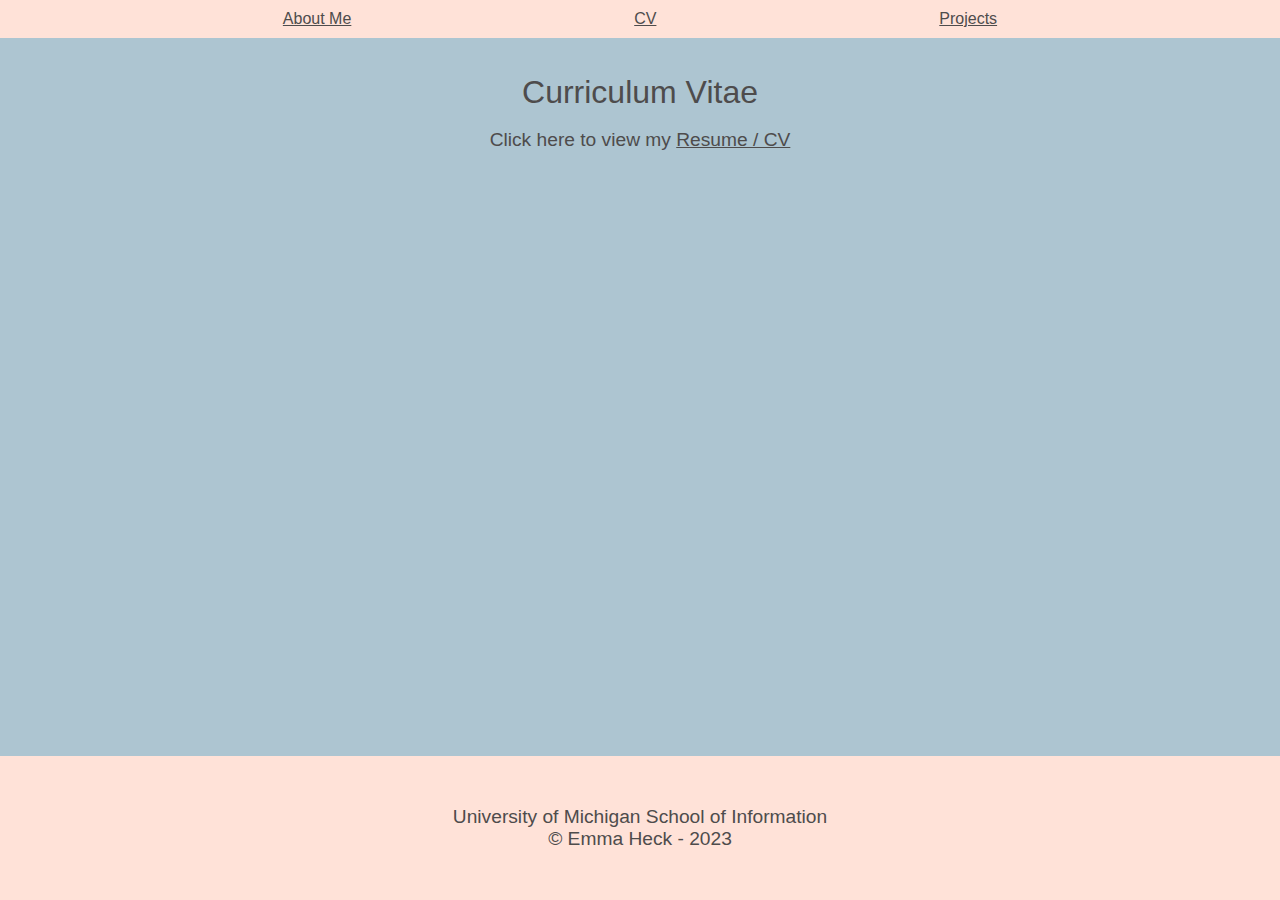
==== cv.html @ 54ed9f24 "Add files via upload" ====
<!DOCTYPE html>
<html lang="en">
<head>
  <meta charset="UTF-8">

  <meta name="viewport" content="width=device-width, initial-scale=1.0">
  <link href='https://fonts.googleapis.com/css?family=Patua+One' rel='stylesheet'>
  <link rel="stylesheet" href="css/reset.css">
  <link rel="stylesheet" href="css/style.css">


  <title>Emma Heck</title>
</head>

<body>
  <header>
    <nav>
        <ul>
          <li><a id="nav_link" href="index.html">About Me</a></li>
          <li><a class = "current" id="nav_link" href="cv.html">CV</a></li>
          <li><a id="nav_link" href="projects.html">Projects</a></li>
        </ul>
    </nav>
  </header><br><br>
        <h1>Curriculum Vitae</h1><br>
            <main>
                <p>Click here to view my <a href="other/RESUME_Heck_23 (1).pdf">Resume / CV</a></p>
            </main>

  <footer>
    <p class="footer">University of Michigan School of Information <br/>
      &copy; Emma Heck - 2023</p>
  </footer>
</body>
</html>
---- css/style.css ----
body {
    background-color: #adc5d1;
    font-family: 'Gill Sans', 'Gill Sans MT', Calibri, 'Trebuchet MS', sans-serif;
    color: rgb(78, 76, 76);
    min-height: 100vh;
    display: flex;
    flex-direction: column;
}

footer {
    text-align: center;
    padding-top: 50px;
    padding-bottom: 50px;
    margin-top: auto;
    background-color: #ffe2d8;
    color: rgb(78, 76, 76);
}

h1 {
    font-size: xx-large;
    text-align: center;
}

h2 {
    /* text-align: center; */
    font-size: x-large;
}

.project-h2 {
    font-style: oblique;
}

ul {
    display: flex;
    flex-direction: row;
    justify-content: space-evenly;
    background-color: #ffe2d8;
    padding-top: 10px;
    padding-bottom: 10px;
}

.projects-list {
    display: flex;
    flex-direction: column;
    background-color: #adc5d1;
}

a {
    color: rgb(78, 76, 76);
}
img {
    border-radius: 80px;
    padding-left: 10px;
}

p {
    text-align: center;
    font-size: larger;
}

.welcome {
   display: grid;
   grid-template-columns: 1fr 1fr 1fr;
   justify-items: center;
   align-items: center;
}

.prof-pic {
    grid-area: 1 / 1 / span 1 / span 3;
}

.about-heading {
    grid-area: 2 / 2 / span 1 / span 1;
    text-align: center;
}

.about-me {
    grid-area: 3 / 1 / span 1 / span 3;
    font-style: normal;
}

#omeka-site, #album-site, #sql-proj, #omeka-cats, #dpu-proj {
    font-size: x-large;
    font-style: oblique;
    padding-left: 30px;
}

#etl-repo, #cats-collec, #travel-collec {
    padding-left: 60px;
    font-size: large;
}

#omeka-site::before {
    content: '\1F4C2    ';
    font-style: normal;
}

#album-site::before {
    content: '\1F4BB    ';
    font-style: normal;
}

#sql-proj::before {
    content: '\1F963    ';
    font-style: normal;
}

#omeka-cats::before {
    content: '\1F5C3    ';
    font-style: normal;
}

#dpu-proj::before {
    content: '\1F4BE    ';
    font-style: normal;
}
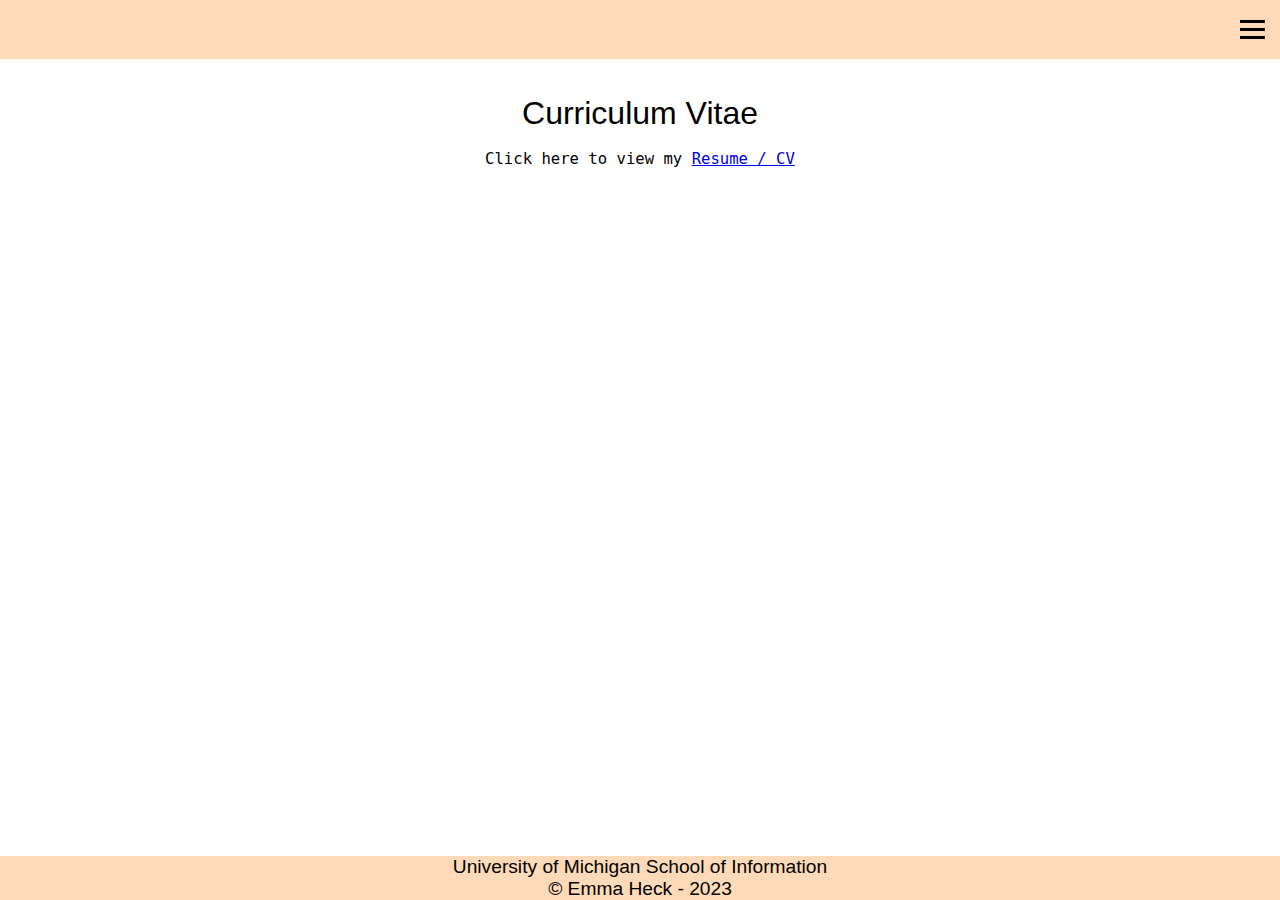
==== commit 322a77b0: "Add files via upload" ====
--- a/cv.html
+++ b/cv.html
@@ -4,7 +4,6 @@
   <meta charset="UTF-8">
 
   <meta name="viewport" content="width=device-width, initial-scale=1.0">
-  <link href='https://fonts.googleapis.com/css?family=Patua+One' rel='stylesheet'>
   <link rel="stylesheet" href="css/reset.css">
   <link rel="stylesheet" href="css/style.css">
 
@@ -13,15 +12,21 @@
 </head>
 
 <body>
-  <header>
-    <nav>
+    <header>
+        <div class="menu-icon" onclick="toggleMenu()">
+            <span class="bar"></span>
+            <span class="bar"></span>
+            <span class="bar"></span>
+        </div>
+    <nav class="dropdown-menu">
         <ul>
-          <li><a id="nav_link" href="index.html">About Me</a></li>
-          <li><a class = "current" id="nav_link" href="cv.html">CV</a></li>
-          <li><a id="nav_link" href="projects.html">Projects</a></li>
-        </ul>
-    </nav>
-  </header><br><br>
+            <li><a id="nav_link" href="index.html">About Me</a></li>
+            <li><a class="current" id="nav_link" href="cv.html">CV</a></li>
+            <li><a id="nav_link" href="projects.html">Projects</a></li>
+          </ul>
+      </nav>
+    </header>
+    <br><br>
         <h1>Curriculum Vitae</h1><br>
             <main>
                 <p>Click here to view my <a href="other/RESUME_Heck_23 (1).pdf">Resume / CV</a></p>
@@ -31,5 +36,6 @@
     <p class="footer">University of Michigan School of Information <br/>
       &copy; Emma Heck - 2023</p>
   </footer>
+  <script src="js/portfolio2.js"></script>
 </body>
 </html>--- a/css/style.css
+++ b/css/style.css
@@ -1,85 +1,164 @@
 body {
-    background-color: #adc5d1;
-    font-family: 'Gill Sans', 'Gill Sans MT', Calibri, 'Trebuchet MS', sans-serif;
-    color: rgb(78, 76, 76);
+    margin: 0;
+    /* display: flex;
+    align-items: center;
+    justify-content: center;
     min-height: 100vh;
-    display: flex;
-    flex-direction: column;
-}
-
-footer {
-    text-align: center;
-    padding-top: 50px;
-    padding-bottom: 50px;
-    margin-top: auto;
-    background-color: #ffe2d8;
-    color: rgb(78, 76, 76);
-}
+    flex-direction: column; */
+  }
 
 h1 {
+    text-align: center;
+    font-family: 'Gill Sans', 'Gill Sans MT', Calibri, 'Trebuchet MS', sans-serif;
+    color: black;
     font-size: xx-large;
-    text-align: center;
-}
-
-h2 {
-    /* text-align: center; */
-    font-size: x-large;
-}
-
-.project-h2 {
-    font-style: oblique;
-}
-
-ul {
+}
+
+p {
+    font-family: monospace;
+    text-align: center;
+    font-size: larger;
+}
+
+footer p {
+    font-family: 'Gill Sans', 'Gill Sans MT', Calibri, 'Trebuchet MS', sans-serif;
+}
+
+  footer {
+    position: fixed;
+    bottom: 0;
+    width: 100%;
+    text-align: center;
+    background-color: peachpuff;
+    font-family: 'Gill Sans', 'Gill Sans MT', Calibri, 'Trebuchet MS', sans-serif;
+    color: black;
+}
+
+  ul {
     display: flex;
     flex-direction: row;
     justify-content: space-evenly;
-    background-color: #ffe2d8;
+    /* background-color: #ffe2d8; */
     padding-top: 10px;
     padding-bottom: 10px;
 }
 
+.current {
+    font-style: italic;
+    font-weight: bold;
+}
+
+#typed-text {
+    font-family: monospace;
+    font-size: larger;
+    max-width: 80vw; /* Set a maximum width as a percentage of the viewport width */
+    overflow: hidden; /* Hide overflow content */
+    grid-area: 1 / 4 / span 2 / span 6
+  }
+
+#welcome {
+    display: grid;
+    grid-template-columns: 1fr 1fr 1fr 1fr 1fr 1fr 1fr 1fr 1fr;
+    justify-items: center;
+    align-items: center;
+    padding: 10px;
+}
+
+#prof-pic {
+    grid-area: 1 / 1 / span 1 / span 3;
+    padding: 50px;
+}
+
+#github {
+    grid-area: 4 / 1 / span 1 / span 1;
+    padding: 10px;
+}
+
+#linkedin {
+    grid-area: 4 / 2 / span 1 / span 1;
+}
+
+#instagram {
+    grid-area: 4 / 3 / span 1 / span 1;
+}
+
+img {
+    border-radius: 30px;
+}
+
+header {
+    background-color: peachpuff;
+    padding: 15px;
+    color: #fff;
+    display: flex;
+    justify-content: flex-end; /* Align items to the right */
+    align-items: center;
+  }
+  
+  .menu-icon {
+    cursor: pointer;
+  }
+  
+  .bar {
+    display: block;
+    width: 25px;
+    height: 3px;
+    background-color: black;
+    margin: 5px 0;
+  }
+  
+  .dropdown-menu {
+    display: none;
+    position: absolute;
+    top: 60px;
+    right: 10px;
+    background-color: peachpuff;
+    box-shadow: 0 0 10px rgba(0, 0, 0, 0.5);
+  }
+  
+  .dropdown-menu ul {
+    list-style: none;
+    padding: 0;
+    margin: 0;
+  }
+  
+  .dropdown-menu li {
+    padding: 10px;
+    text-align: center;
+  }
+  
+  .dropdown-menu a {
+    text-decoration: none;
+    color: black;
+    display: block;
+    font-size: 18px;
+    font-family: 'Gill Sans', 'Gill Sans MT', Calibri, 'Trebuchet MS', sans-serif;
+  }
+  
+  .dropdown-menu a:hover {
+    background-color: antiquewhite;
+  }
+
+  #github, #linkedin, #instagram {
+    display: flex;
+  }
+
+  .github-icon, .linkedin-icon, .instagram-icon {
+    transition: transform 0.3s ease-in-out;
+}
+
+.github-icon:hover, .linkedin-icon:hover, .instagram-icon:hover {
+    animation: jiggle 0.5s ease infinite;
+}
+
 .projects-list {
-    display: flex;
-    flex-direction: column;
-    background-color: #adc5d1;
-}
-
-a {
-    color: rgb(78, 76, 76);
-}
-img {
-    border-radius: 80px;
-    padding-left: 10px;
-}
-
-p {
-    text-align: center;
-    font-size: larger;
-}
-
-.welcome {
-   display: grid;
-   grid-template-columns: 1fr 1fr 1fr;
-   justify-items: center;
-   align-items: center;
-}
-
-.prof-pic {
-    grid-area: 1 / 1 / span 1 / span 3;
-}
-
-.about-heading {
-    grid-area: 2 / 2 / span 1 / span 1;
-    text-align: center;
-}
-
-.about-me {
-    grid-area: 3 / 1 / span 1 / span 3;
-    font-style: normal;
-}
-
-#omeka-site, #album-site, #sql-proj, #omeka-cats, #dpu-proj {
+    display: grid;
+    grid-template-columns: 1fr 1fr;
+    grid-row-gap: 25px;
+    font-family: 'Gill Sans', 'Gill Sans MT', Calibri, 'Trebuchet MS', sans-serif;
+}
+
+#omeka-site, #album-site, #sql-proj, #omeka-cats, #dpu-proj, #loc-assessment {
     font-size: x-large;
     font-style: oblique;
     padding-left: 30px;
@@ -113,4 +192,25 @@
 #dpu-proj::before {
     content: '\1F4BE    ';
     font-style: normal;
-}+}
+
+#loc-assessment::before {
+    content: '\1F5A5    ';
+    font-style: normal;
+}
+
+@keyframes jiggle {
+    0%, 100% {
+        transform: rotate(0deg);
+    }
+    25% {
+        transform: rotate(10deg);
+    }
+    50% {
+        transform: rotate(-10deg);
+    }
+    75% {
+        transform: rotate(10deg);
+    }
+}
+@media screen and (min-width: 800px) {} 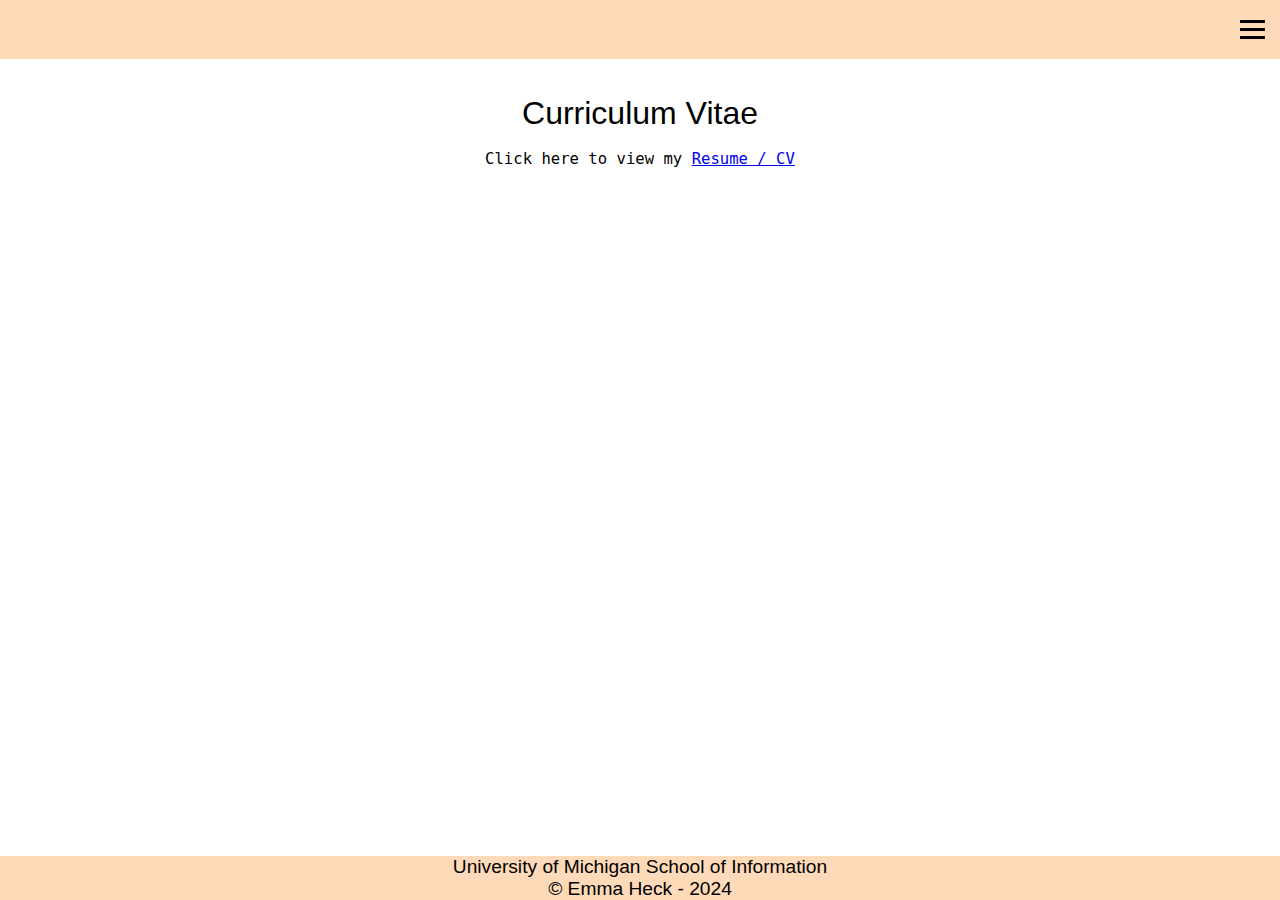
==== commit 330630dc: "Add files via upload" ====
--- a/cv.html
+++ b/cv.html
@@ -34,7 +34,7 @@
 
   <footer>
     <p class="footer">University of Michigan School of Information <br/>
-      &copy; Emma Heck - 2023</p>
+      &copy; Emma Heck - 2024</p>
   </footer>
   <script src="js/portfolio2.js"></script>
 </body>
--- a/css/style.css
+++ b/css/style.css
@@ -199,6 +199,59 @@
     font-style: normal;
 }
 
+.corkboard {
+    position: absolute;
+    top: 55%;
+    left: 50%;
+    transform: translate(-50%, -50%);
+    width: 1200px;
+    height: 500px;
+    background-image: url("https://cdn.pixabay.com/photo/2012/12/24/08/39/background-72250_1280.jpg");
+    padding: 20px;
+    border-radius: 10px;
+}
+
+.post-it {
+    position: absolute;
+    background-color: #f5f5f5;
+    padding: 10px;
+    border: 1px solid #ccc;
+    border-radius: 5px;
+    cursor: move;
+    width: 200px;
+    height: 200px;
+    text-align: center;
+}
+
+#note1 {
+    background-color:aquamarine
+}
+
+#note2 {
+    background-color: lightpink;
+}
+
+#note3 {
+    background-color: peachpuff;
+}
+
+#note4 {
+    background-color: powderblue;
+}
+
+#note5 {
+    background-color: thistle;
+}
+
+#note6 {
+    background-color: lemonchiffon;
+}
+
+.corkboard a {
+    font-family: monospace;
+    font-size: large;
+}
+
 @keyframes jiggle {
     0%, 100% {
         transform: rotate(0deg);
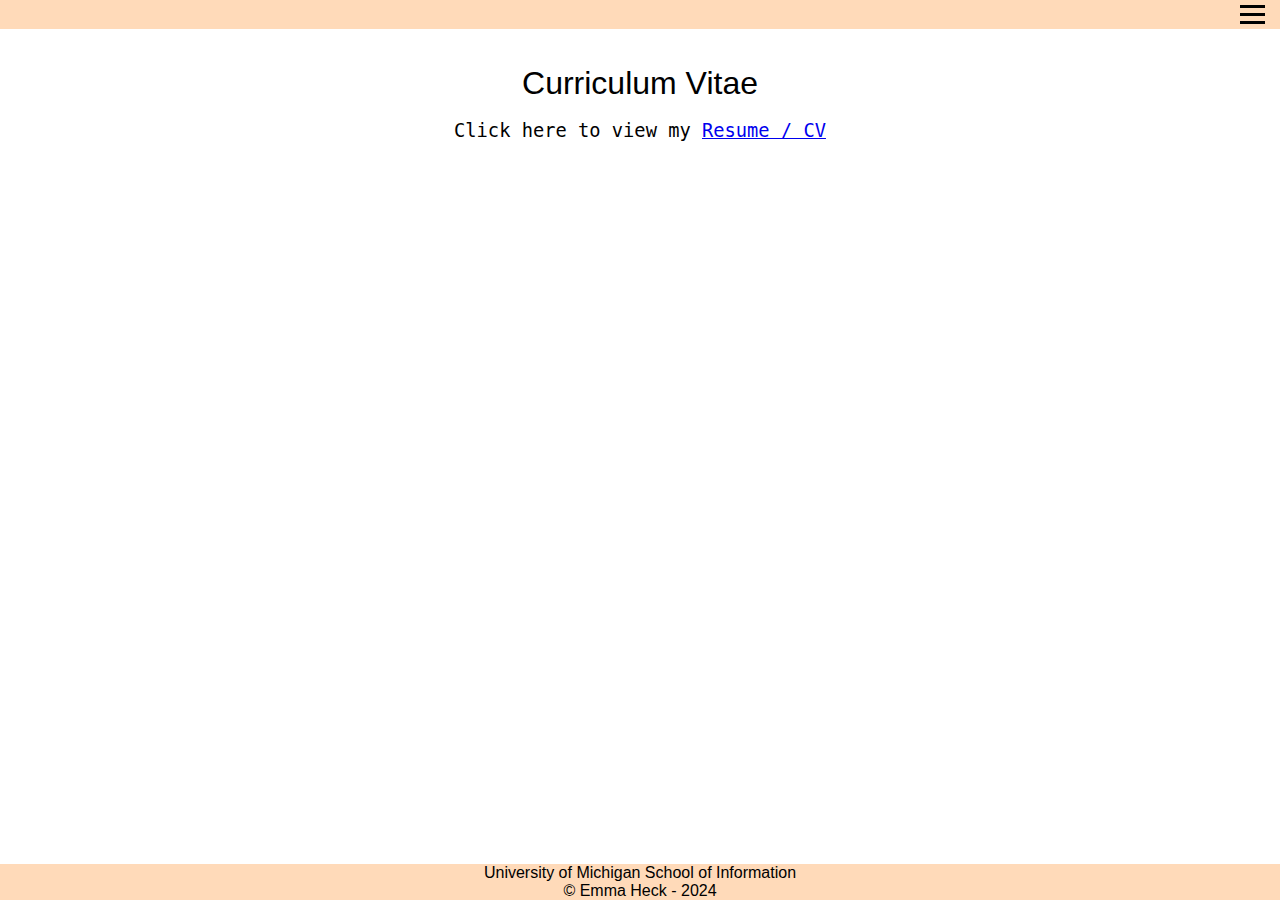
==== commit a404168a: "Add files via upload" ====
--- a/cv.html
+++ b/cv.html
@@ -29,13 +29,13 @@
     <br><br>
         <h1>Curriculum Vitae</h1><br>
             <main>
-                <p>Click here to view my <a href="other/RESUME_Heck_23 (1).pdf">Resume / CV</a></p>
+                <p id="cv">Click here to view my <a href="other/CV_Heck_23.pdf">Resume / CV</a></p>
             </main>
 
   <footer>
     <p class="footer">University of Michigan School of Information <br/>
       &copy; Emma Heck - 2024</p>
   </footer>
-  <script src="js/portfolio2.js"></script>
+  <script src="js/portfoliodraft.js"></script>
 </body>
 </html>--- a/css/style.css
+++ b/css/style.css
@@ -1,269 +1,268 @@
-body {
-    margin: 0;
-    /* display: flex;
-    align-items: center;
-    justify-content: center;
-    min-height: 100vh;
-    flex-direction: column; */
-  }
-
-h1 {
-    text-align: center;
-    font-family: 'Gill Sans', 'Gill Sans MT', Calibri, 'Trebuchet MS', sans-serif;
-    color: black;
-    font-size: xx-large;
-}
-
-p {
-    font-family: monospace;
-    text-align: center;
-    font-size: larger;
-}
-
-footer p {
-    font-family: 'Gill Sans', 'Gill Sans MT', Calibri, 'Trebuchet MS', sans-serif;
-}
-
-  footer {
-    position: fixed;
-    bottom: 0;
-    width: 100%;
-    text-align: center;
-    background-color: peachpuff;
-    font-family: 'Gill Sans', 'Gill Sans MT', Calibri, 'Trebuchet MS', sans-serif;
-    color: black;
-}
-
-  ul {
+ul {
     display: flex;
     flex-direction: row;
     justify-content: space-evenly;
-    /* background-color: #ffe2d8; */
     padding-top: 10px;
     padding-bottom: 10px;
 }
 
-.current {
-    font-style: italic;
-    font-weight: bold;
-}
-
-#typed-text {
-    font-family: monospace;
-    font-size: larger;
-    max-width: 80vw; /* Set a maximum width as a percentage of the viewport width */
-    overflow: hidden; /* Hide overflow content */
-    grid-area: 1 / 4 / span 2 / span 6
-  }
-
-#welcome {
-    display: grid;
-    grid-template-columns: 1fr 1fr 1fr 1fr 1fr 1fr 1fr 1fr 1fr;
-    justify-items: center;
-    align-items: center;
-    padding: 10px;
-}
-
-#prof-pic {
-    grid-area: 1 / 1 / span 1 / span 3;
-    padding: 50px;
-}
-
-#github {
-    grid-area: 4 / 1 / span 1 / span 1;
-    padding: 10px;
-}
-
-#linkedin {
-    grid-area: 4 / 2 / span 1 / span 1;
-}
-
-#instagram {
-    grid-area: 4 / 3 / span 1 / span 1;
-}
-
-img {
-    border-radius: 30px;
-}
-
 header {
-    background-color: peachpuff;
-    padding: 15px;
-    color: #fff;
     display: flex;
     justify-content: flex-end; /* Align items to the right */
     align-items: center;
-  }
-  
-  .menu-icon {
-    cursor: pointer;
-  }
-  
-  .bar {
+    background-color: peachpuff;
+    font-family: 'Gill Sans', 'Gill Sans MT', Calibri, 'Trebuchet MS', sans-serif;
+}
+
+.bar {
     display: block;
     width: 25px;
     height: 3px;
     background-color: black;
     margin: 5px 0;
-  }
-  
-  .dropdown-menu {
+}
+
+.menu-icon {
+    cursor: pointer;
+    padding-right: 15px;
+}
+
+.dropdown-menu {
     display: none;
     position: absolute;
     top: 60px;
     right: 10px;
     background-color: peachpuff;
     box-shadow: 0 0 10px rgba(0, 0, 0, 0.5);
-  }
+}
   
-  .dropdown-menu ul {
+.dropdown-menu ul {
     list-style: none;
     padding: 0;
     margin: 0;
-  }
+}
   
-  .dropdown-menu li {
+.dropdown-menu li {
     padding: 10px;
     text-align: center;
-  }
-  
-  .dropdown-menu a {
+}
+
+.dropdown-menu a {
     text-decoration: none;
     color: black;
     display: block;
     font-size: 18px;
     font-family: 'Gill Sans', 'Gill Sans MT', Calibri, 'Trebuchet MS', sans-serif;
-  }
-  
-  .dropdown-menu a:hover {
+}
+
+.dropdown-menu a:hover {
     background-color: antiquewhite;
-  }
-
-  #github, #linkedin, #instagram {
-    display: flex;
-  }
-
-  .github-icon, .linkedin-icon, .instagram-icon {
-    transition: transform 0.3s ease-in-out;
-}
-
-.github-icon:hover, .linkedin-icon:hover, .instagram-icon:hover {
-    animation: jiggle 0.5s ease infinite;
+}
+
+footer {
+    width: 100%;
+    background-color: peachpuff;
+    font-family: 'Gill Sans', 'Gill Sans MT', Calibri, 'Trebuchet MS', sans-serif;
+    text-align: center;
+    position: fixed;
+    bottom: 0;
 }
 
 .projects-list {
+    font-family: monospace;
+}
+
+.corkboard {
+    visibility: hidden;
+}
+
+
+h1 {
+    text-align: center;
+    font-family: 'Gill Sans', 'Gill Sans MT', Calibri, 'Trebuchet MS', sans-serif;
+    font-size: xx-large;
+}
+
+main {
+    font-size: larger;
+    text-align: center;
+}
+
+#typed-text {
+    font-family: monospace;
+}
+
+#cv {
+    font-family: monospace;
+    font-size: larger;
+}
+
+.current {
+    font-style: italic;
+    font-weight: bold;
+}
+
+#welcome {
     display: grid;
-    grid-template-columns: 1fr 1fr;
-    grid-row-gap: 25px;
-    font-family: 'Gill Sans', 'Gill Sans MT', Calibri, 'Trebuchet MS', sans-serif;
-}
-
-#omeka-site, #album-site, #sql-proj, #omeka-cats, #dpu-proj, #loc-assessment {
-    font-size: x-large;
-    font-style: oblique;
-    padding-left: 30px;
-}
-
-#etl-repo, #cats-collec, #travel-collec {
-    padding-left: 60px;
-    font-size: large;
-}
-
-#omeka-site::before {
-    content: '\1F4C2    ';
-    font-style: normal;
-}
-
-#album-site::before {
-    content: '\1F4BB    ';
-    font-style: normal;
-}
-
-#sql-proj::before {
-    content: '\1F963    ';
-    font-style: normal;
-}
-
-#omeka-cats::before {
-    content: '\1F5C3    ';
-    font-style: normal;
-}
-
-#dpu-proj::before {
-    content: '\1F4BE    ';
-    font-style: normal;
-}
-
-#loc-assessment::before {
-    content: '\1F5A5    ';
-    font-style: normal;
-}
-
-.corkboard {
-    position: absolute;
-    top: 55%;
-    left: 50%;
-    transform: translate(-50%, -50%);
-    width: 1200px;
-    height: 500px;
-    background-image: url("https://cdn.pixabay.com/photo/2012/12/24/08/39/background-72250_1280.jpg");
-    padding: 20px;
-    border-radius: 10px;
-}
-
-.post-it {
-    position: absolute;
-    background-color: #f5f5f5;
-    padding: 10px;
-    border: 1px solid #ccc;
-    border-radius: 5px;
-    cursor: move;
-    width: 200px;
-    height: 200px;
-    text-align: center;
-}
-
-#note1 {
-    background-color:aquamarine
-}
-
-#note2 {
-    background-color: lightpink;
-}
-
-#note3 {
-    background-color: peachpuff;
-}
-
-#note4 {
-    background-color: powderblue;
-}
-
-#note5 {
-    background-color: thistle;
-}
-
-#note6 {
-    background-color: lemonchiffon;
-}
-
-.corkboard a {
-    font-family: monospace;
-    font-size: large;
-}
-
-@keyframes jiggle {
-    0%, 100% {
-        transform: rotate(0deg);
-    }
-    25% {
-        transform: rotate(10deg);
-    }
-    50% {
-        transform: rotate(-10deg);
-    }
-    75% {
-        transform: rotate(10deg);
-    }
-}
-@media screen and (min-width: 800px) {} +    grid-template-columns: repeat(10, 1fr);
+    gap: 15px;
+    justify-content: center;
+    padding: 40px;
+    justify-items: center;
+}
+
+#welcome img:first-of-type {
+    grid-area: 1 / 1 / span 2 / span 3;
+    border-radius: 30px;
+}
+
+#github, .github-link, .github-icon {
+    grid-area: 3 / 1 / span 1 / span 1;
+    width: 50px;
+    height: 50px;
+}
+
+#linkedin, .linkedin-link, .linkedin-icon {
+    grid-area: 3 / 2 / span 1 / span 1;
+}
+
+#instagram, .instagram-link, .instagram-icon {
+    grid-area: 3 / 3 / span 1 / span 1;
+}
+
+#typed-text {
+    grid-area: 2 / 5 / span 4 / span 7;
+}
+
+
+@media screen and (max-width: 800px) {
+    #welcome {
+        display: grid;
+        grid-template-columns: repeat(6, 1fr);
+        gap: 15px;
+        padding-right: 15px;
+        padding-left: 15px;
+        padding-top: 25px;
+    }
+
+    #welcome img:first-of-type {
+        grid-area: 1 / 2 / span 1 / span 4;
+        border-radius: 30px;
+    }
+
+    #github, .github-link, .github-icon {
+        grid-area: 2 / 2 / span 1 / span 1
+    }
+
+    #linkedin, .linkedin-link, .linkedin-icon {
+        grid-area: 2 / 3 / span 1 / span 2;
+    }
+
+    #instagram, .instagram-link, .instagram-icon {
+        grid-area: 2 / 5 / span 1 / span 1;
+    }
+
+    #typed-text {
+        grid-area: 3 / 1 / span 2 / span 6;
+    }
+
+    body {
+        display: flex;
+        flex-direction: column;
+        margin: 0;
+        padding: 0;
+        min-height: 100vh;
+    }
+
+    ul {
+        display: flex;
+        flex-direction: row;
+        justify-content: space-evenly;
+        padding-top: 10px;
+        padding-bottom: 10px;
+    }
+
+    header {
+        display: flex;
+        justify-content: flex-end; /* Align items to the right */
+        align-items: center;
+        background-color: peachpuff;
+        font-family: 'Gill Sans', 'Gill Sans MT', Calibri, 'Trebuchet MS', sans-serif;
+    }
+
+    .bar {
+        display: block;
+        width: 25px;
+        height: 3px;
+        background-color: black;
+        margin: 5px 0;
+      }
+
+      .menu-icon {
+        cursor: pointer;
+        padding-right: 15px;
+      }
+
+      .dropdown-menu {
+        display: none;
+        position: absolute;
+        top: 60px;
+        right: 10px;
+        background-color: peachpuff;
+        box-shadow: 0 0 10px rgba(0, 0, 0, 0.5);
+      }
+      
+      .dropdown-menu ul {
+        list-style: none;
+        padding: 0;
+        margin: 0;
+      }
+      
+      .dropdown-menu li {
+        padding: 10px;
+        text-align: center;
+      }
+    
+      .dropdown-menu a {
+        text-decoration: none;
+        color: black;
+        display: block;
+        font-size: 18px;
+        font-family: 'Gill Sans', 'Gill Sans MT', Calibri, 'Trebuchet MS', sans-serif;
+      }
+
+      .dropdown-menu a:hover {
+        background-color: antiquewhite;
+      }
+
+    footer {
+        width: 100%;
+        position: fixed;
+        bottom: 0;
+        background-color: peachpuff;
+        font-family: 'Gill Sans', 'Gill Sans MT', Calibri, 'Trebuchet MS', sans-serif;
+        text-align: center;
+    }
+
+    h1, main {
+        text-align: center;
+        font-family: 'Gill Sans', 'Gill Sans MT', Calibri, 'Trebuchet MS', sans-serif;
+        font-size: larger;
+        margin-bottom: 70px;
+    }
+
+    h1 {
+        font-size: xx-large;
+    }
+
+    .corkboard {
+        visibility: hidden;
+    }
+
+    .projects-list {
+        display: flex;
+        flex-direction: column;
+        justify-content: space-between;
+    }
+
+}